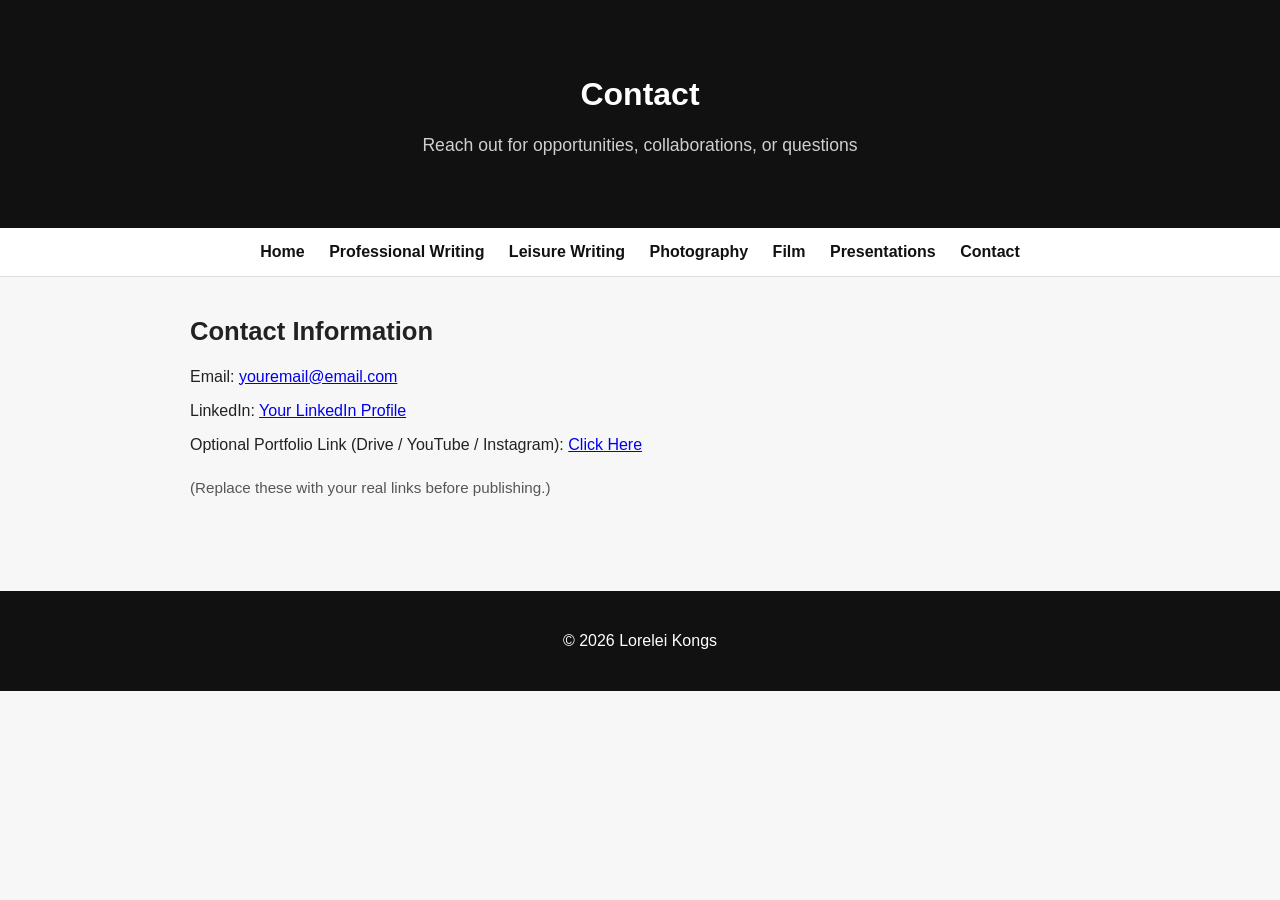
==== contact.html @ dbcc6a70 "Add files via upload" ====
<!DOCTYPE html>
<html lang="en">
<head>
  <meta charset="UTF-8" />
  <meta name="viewport" content="width=device-width, initial-scale=1.0" />
  <title>Contact | Lorelei Kongs</title>
  <link rel="stylesheet" href="style.css" />
</head>
<body>

  <header>
    <h1>Contact</h1>
    <p class="subtitle">Reach out for opportunities, collaborations, or questions</p>
  </header>

  <nav>
    <a href="index.html">Home</a>
    <a href="writing-professional.html">Professional Writing</a>
    <a href="writing-leisure.html">Leisure Writing</a>
    <a href="photography.html">Photography</a>
    <a href="film.html">Film</a>
    <a href="presentations.html">Presentations</a>
    <a href="contact.html">Contact</a>
  </nav>

  <main>
    <section>
      <h2>Contact Information</h2>
      <p>
        Email: <a href="mailto:youremail@email.com">youremail@email.com</a>
      </p>

      <p>
        LinkedIn: <a href="https://linkedin.com" target="_blank">Your LinkedIn Profile</a>
      </p>

      <p>
        Optional Portfolio Link (Drive / YouTube / Instagram): 
        <a href="#" target="_blank">Click Here</a>
      </p>

      <p class="note">
        (Replace these with your real links before publishing.)
      </p>
    </section>
  </main>

  <footer>
    <p>© 2026 Lorelei Kongs</p>
  </footer>

</body>
</html>
---- style.css ----
body {
  font-family: Arial, sans-serif;
  margin: 0;
  padding: 0;
  background: #f7f7f7;
  color: #222;
}

header {
  background: #111;
  color: white;
  padding: 55px 20px;
  text-align: center;
}

.subtitle {
  font-size: 1.1rem;
  opacity: 0.8;
}

nav {
  background: white;
  padding: 15px;
  text-align: center;
  border-bottom: 1px solid #ddd;
}

nav a {
  text-decoration: none;
  color: #111;
  margin: 0 10px;
  font-weight: bold;
}

nav a:hover {
  text-decoration: underline;
}

main {
  max-width: 900px;
  margin: auto;
  padding: 30px 20px;
}

h2 {
  margin-top: 10px;
  font-size: 1.6rem;
}

.about p {
  line-height: 1.6;
  font-size: 1.05rem;
}

.grid {
  display: grid;
  grid-template-columns: repeat(auto-fit, minmax(220px, 1fr));
  gap: 15px;
  margin-top: 20px;
}

.card {
  background: white;
  padding: 20px;
  text-decoration: none;
  color: #111;
  font-weight: bold;
  border-radius: 10px;
  border: 1px solid #ddd;
  transition: 0.2s;
  text-align: center;
}

.card:hover {
  transform: translateY(-3px);
  border-color: #111;
}

.work-list {
  list-style: none;
  padding: 0;
  margin-top: 20px;
}

.work-list li {
  background: white;
  padding: 20px;
  margin-bottom: 15px;
  border-radius: 10px;
  border: 1px solid #ddd;
}

.work-list a {
  display: inline-block;
  margin-top: 8px;
  color: #111;
  font-weight: bold;
  text-decoration: none;
}

.work-list a:hover {
  text-decoration: underline;
}

.desc {
  display: inline-block;
  margin-top: 5px;
  opacity: 0.85;
}

.note {
  margin-top: 25px;
  font-size: 0.95rem;
  opacity: 0.75;
}

footer {
  text-align: center;
  padding: 25px;
  background: #111;
  color: white;
  margin-top: 50px;
}
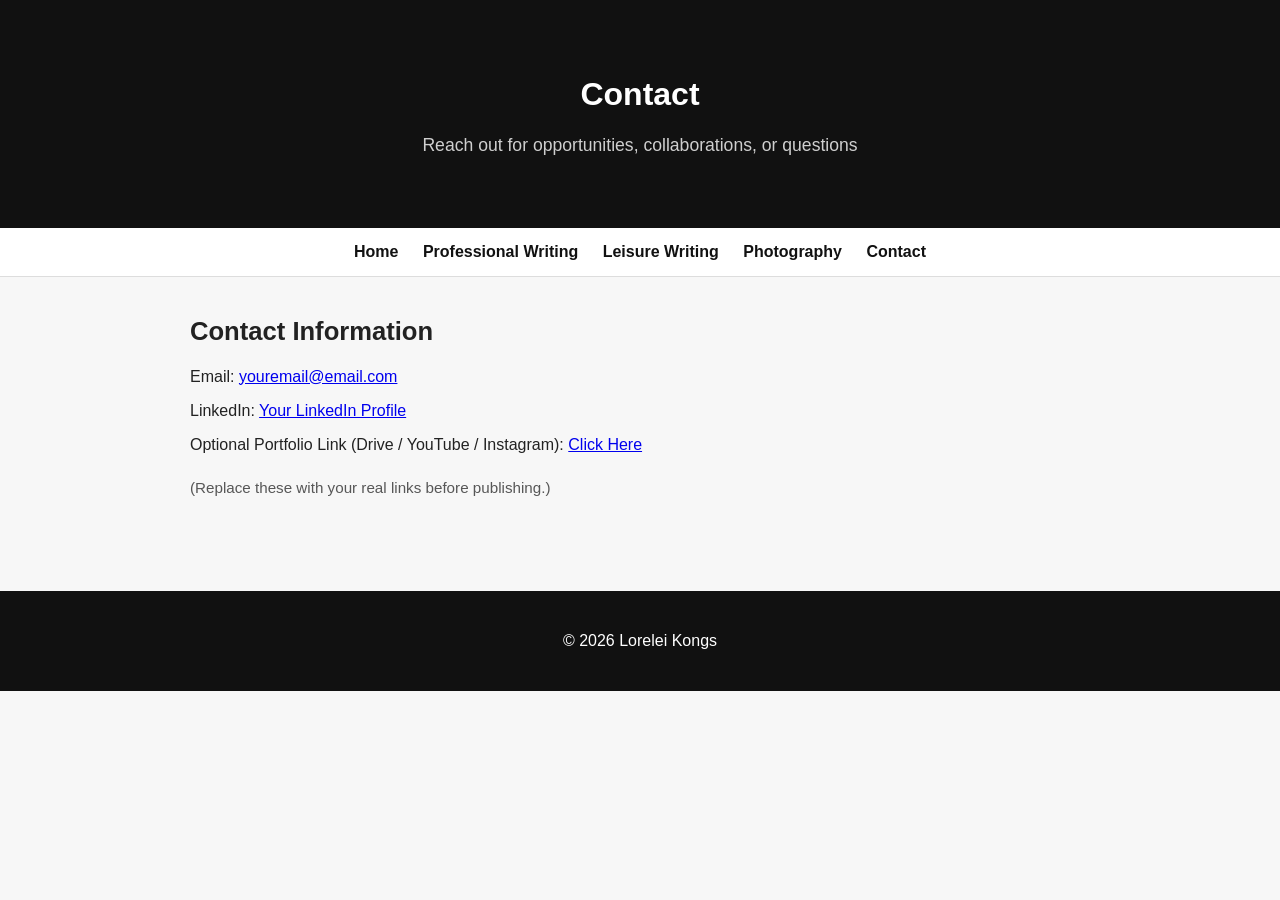
==== commit fb7317c3: "Update contact.html" ====
--- a/contact.html
+++ b/contact.html
@@ -18,8 +18,6 @@
     <a href="writing-professional.html">Professional Writing</a>
     <a href="writing-leisure.html">Leisure Writing</a>
     <a href="photography.html">Photography</a>
-    <a href="film.html">Film</a>
-    <a href="presentations.html">Presentations</a>
     <a href="contact.html">Contact</a>
   </nav>
 
@@ -50,4 +48,4 @@
   </footer>
 
 </body>
-</html>+</html>
--- a/style.css
+++ b/style.css
@@ -120,4 +120,25 @@
   background: #111;
   color: white;
   margin-top: 50px;
-}+}
+
+.photo-grid {
+  display: grid;
+  grid-template-columns: repeat(auto-fit, minmax(220px, 1fr));
+  gap: 15px;
+  margin-top: 15px;
+}
+
+.photo-grid img {
+  width: 100%;
+  height: 230px;
+  object-fit: cover;
+  border-radius: 10px;
+  border: 1px solid #ddd;
+  transition: 0.2s;
+}
+
+.photo-grid img:hover {
+  transform: scale(1.03);
+  border-color: #111;
+}
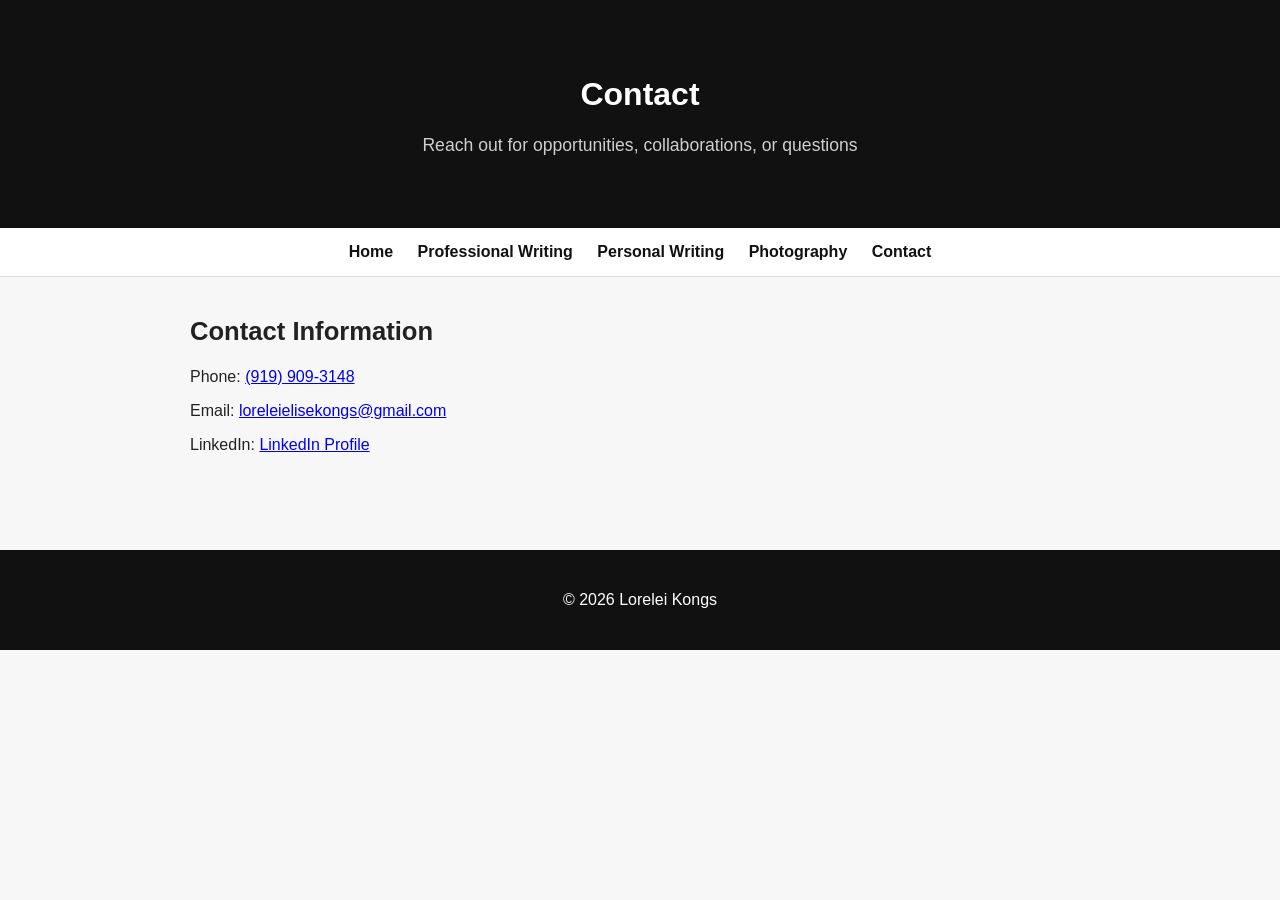
==== commit 4003706c: "Update contact.html" ====
--- a/contact.html
+++ b/contact.html
@@ -16,7 +16,7 @@
   <nav>
     <a href="index.html">Home</a>
     <a href="writing-professional.html">Professional Writing</a>
-    <a href="writing-leisure.html">Leisure Writing</a>
+    <a href="writing-personal.html">Personal Writing</a>
     <a href="photography.html">Photography</a>
     <a href="contact.html">Contact</a>
   </nav>
@@ -24,22 +24,18 @@
   <main>
     <section>
       <h2>Contact Information</h2>
+     <p>
+        Phone: <a href="tel:+19199093148">(919) 909-3148</a>
+      </p>
+      
       <p>
-        Email: <a href="mailto:youremail@email.com">youremail@email.com</a>
+        Email: <a href="mailto:loreleielisekongs@gmail.com">loreleielisekongs@gmail.com</a>
       </p>
 
       <p>
-        LinkedIn: <a href="https://linkedin.com" target="_blank">Your LinkedIn Profile</a>
+        LinkedIn: <a href="https://www.linkedin.com/in/lorelei-kongs-1b7754311/" target="_blank">LinkedIn Profile</a>
       </p>
 
-      <p>
-        Optional Portfolio Link (Drive / YouTube / Instagram): 
-        <a href="#" target="_blank">Click Here</a>
-      </p>
-
-      <p class="note">
-        (Replace these with your real links before publishing.)
-      </p>
     </section>
   </main>
 
--- a/style.css
+++ b/style.css
@@ -54,9 +54,20 @@
 
 .grid {
   display: grid;
-  grid-template-columns: repeat(auto-fit, minmax(220px, 1fr));
+  grid-template-columns: repeat(4, 1fr);
   gap: 15px;
-  margin-top: 20px;
+}
+
+@media (max-width: 900px) {
+  .grid {
+    grid-template-columns: repeat(2, 1fr);
+  }
+}
+
+@media (max-width: 500px) {
+  .grid {
+    grid-template-columns: 1fr;
+  }
 }
 
 .card {
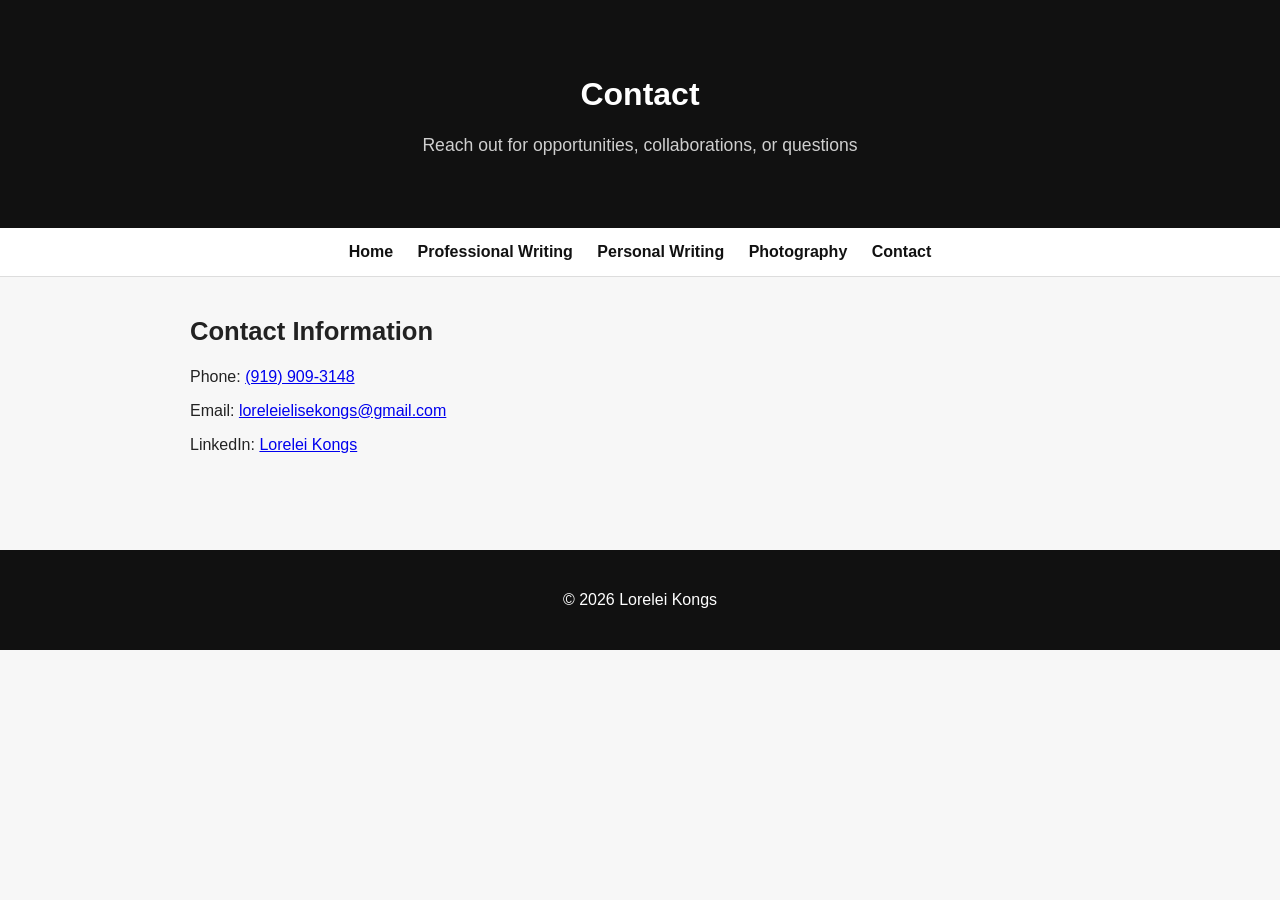
==== commit 527fd5e3: "Update contact.html" ====
--- a/contact.html
+++ b/contact.html
@@ -33,7 +33,7 @@
       </p>
 
       <p>
-        LinkedIn: <a href="https://www.linkedin.com/in/lorelei-kongs-1b7754311/" target="_blank">LinkedIn Profile</a>
+        LinkedIn: <a href="https://www.linkedin.com/in/lorelei-kongs-1b7754311/" target="_blank">Lorelei Kongs</a>
       </p>
 
     </section>
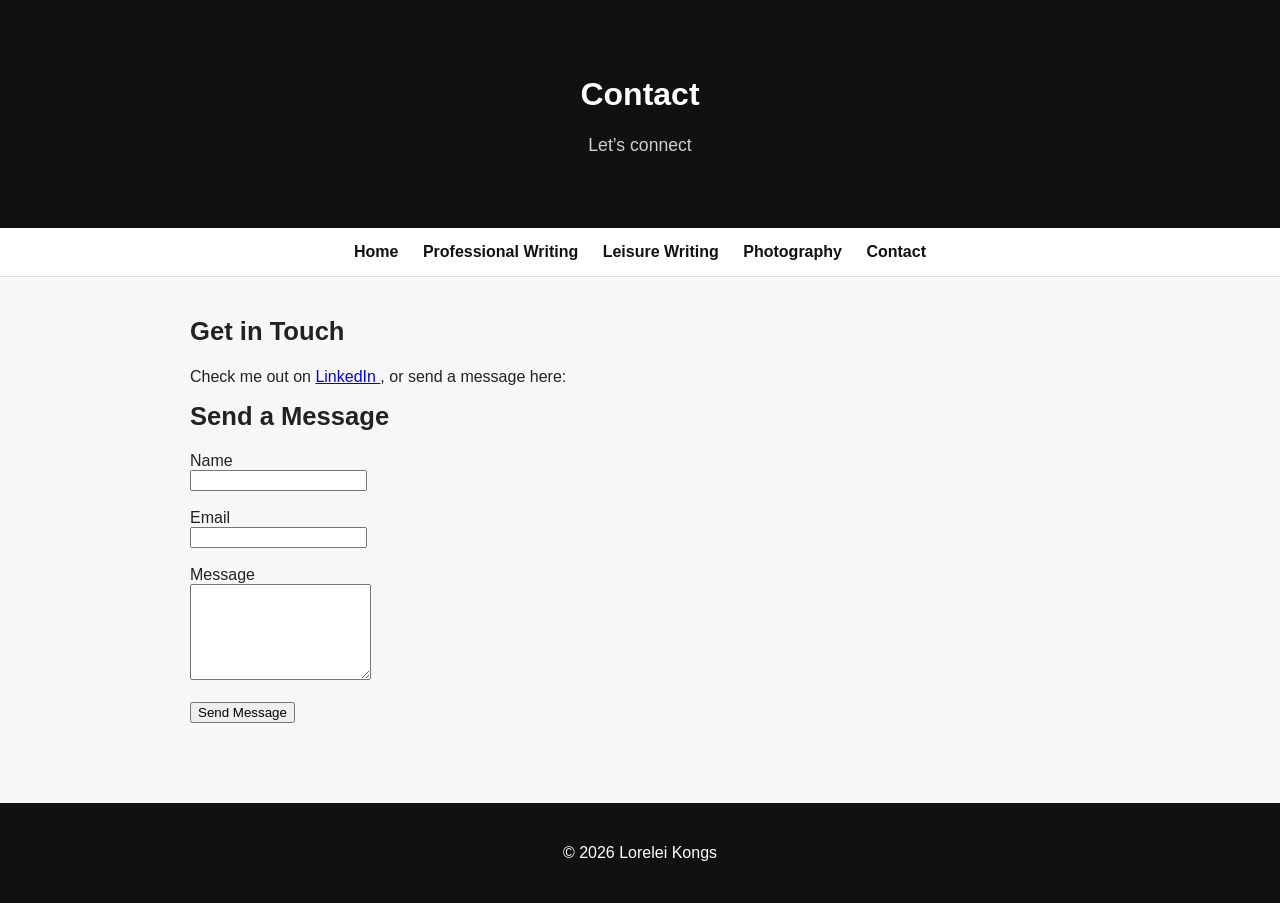
==== commit a7b42392: "Update contact.html" ====
--- a/contact.html
+++ b/contact.html
@@ -10,33 +10,51 @@
 
   <header>
     <h1>Contact</h1>
-    <p class="subtitle">Reach out for opportunities, collaborations, or questions</p>
+    <p class="subtitle">Let’s connect</p>
   </header>
 
   <nav>
     <a href="index.html">Home</a>
     <a href="writing-professional.html">Professional Writing</a>
-    <a href="writing-personal.html">Personal Writing</a>
+    <a href="writing-leisure.html">Leisure Writing</a>
     <a href="photography.html">Photography</a>
     <a href="contact.html">Contact</a>
   </nav>
 
   <main>
+
     <section>
-      <h2>Contact Information</h2>
-     <p>
-        Phone: <a href="tel:+19199093148">(919) 909-3148</a>
-      </p>
-      
-      <p>
-        Email: <a href="mailto:loreleielisekongs@gmail.com">loreleielisekongs@gmail.com</a>
-      </p>
+      <h2>Get in Touch</h2>
 
       <p>
-        LinkedIn: <a href="https://www.linkedin.com/in/lorelei-kongs-1b7754311/" target="_blank">Lorelei Kongs</a>
+        Check me out on 
+        <a href="https://www.linkedin.com/in/lorelei-kongs-1b7754311/" target="_blank">
+          LinkedIn
+        </a>
+        , or send a message here:
       </p>
+    </section>
+
+    <section>
+      <h2>Send a Message</h2>
+
+      <form action="https://formspree.io/f/xdabgajr" method="POST">
+
+        <label for="name">Name</label><br>
+        <input type="text" id="name" name="name" required><br><br>
+
+        <label for="email">Email</label><br>
+        <input type="email" id="email" name="email" required><br><br>
+
+        <label for="message">Message</label><br>
+        <textarea id="message" name="message" rows="6" required></textarea><br><br>
+
+        <button type="submit">Send Message</button>
+
+      </form>
 
     </section>
+
   </main>
 
   <footer>
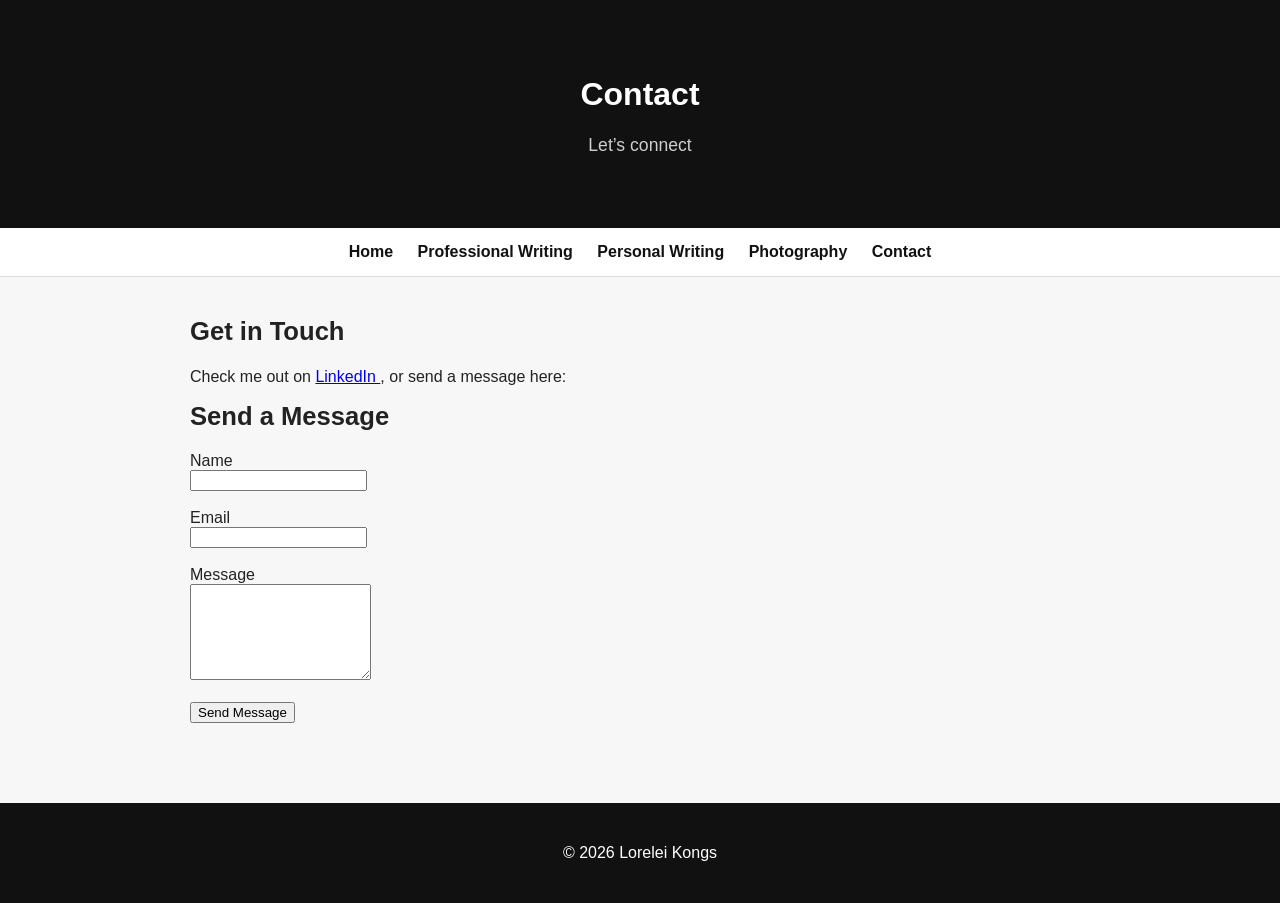
==== commit c7e7531b: "Update contact.html" ====
--- a/contact.html
+++ b/contact.html
@@ -16,7 +16,7 @@
   <nav>
     <a href="index.html">Home</a>
     <a href="writing-professional.html">Professional Writing</a>
-    <a href="writing-leisure.html">Leisure Writing</a>
+    <a href="writing-personal.html">Personal Writing</a>
     <a href="photography.html">Photography</a>
     <a href="contact.html">Contact</a>
   </nav>
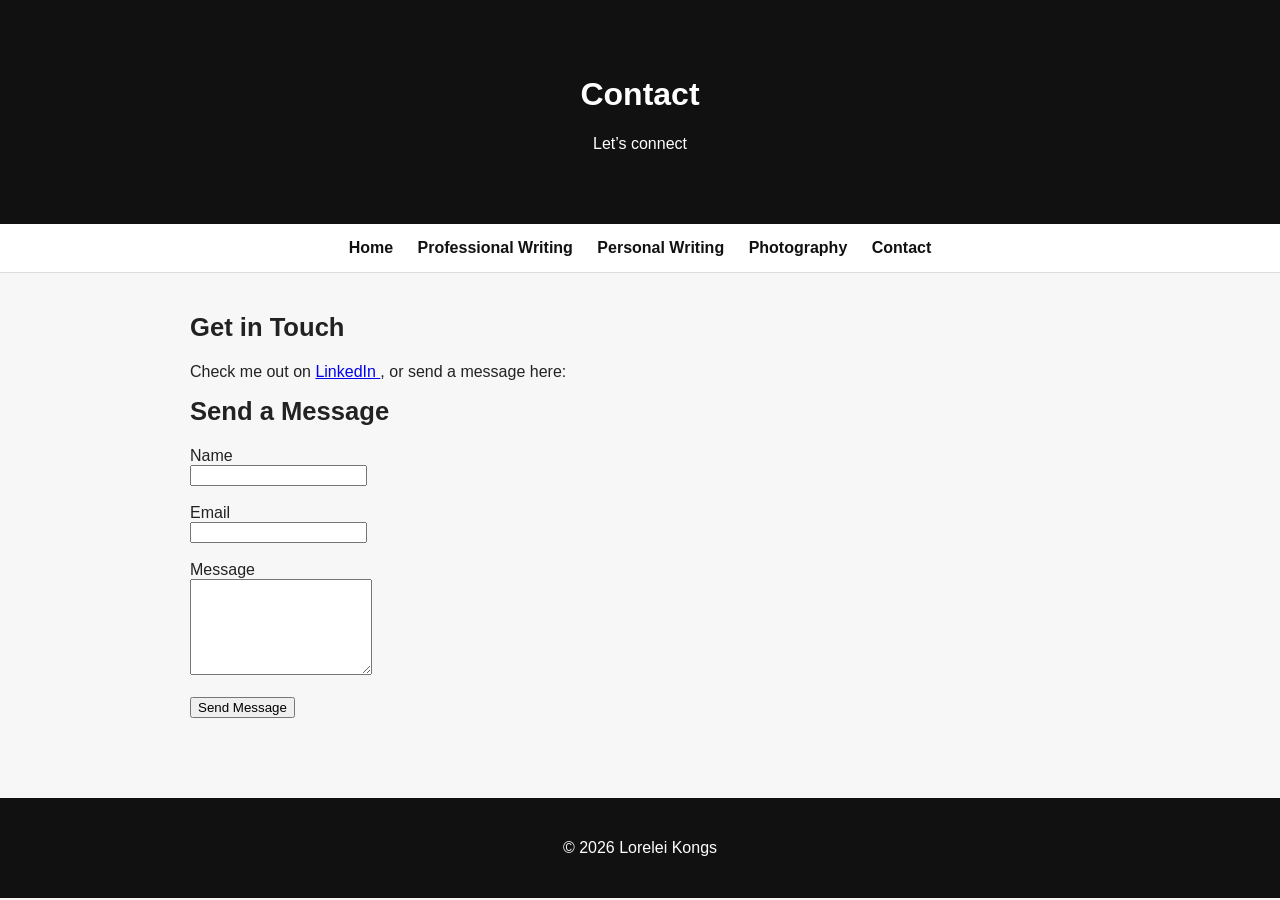
==== commit af88cf11: "Update contact.html" ====
--- a/contact.html
+++ b/contact.html
@@ -5,6 +5,7 @@
   <meta name="viewport" content="width=device-width, initial-scale=1.0" />
   <title>Contact | Lorelei Kongs</title>
   <link rel="stylesheet" href="style.css" />
+  <link rel="icon" type="image/png" href="favicon.png">
 </head>
 <body>
 
@@ -28,7 +29,7 @@
 
       <p>
         Check me out on 
-        <a href="https://www.linkedin.com/in/lorelei-kongs-1b7754311/" target="_blank">
+        <a href="https://www.linkedin.com/in/lorelei-k-1b7754311" target="_blank">
           LinkedIn
         </a>
         , or send a message here:
--- a/style.css
+++ b/style.css
@@ -6,6 +6,7 @@
   color: #222;
 }
 
+/* Base header style for ALL pages */
 header {
   background: #111;
   color: white;
@@ -13,16 +14,25 @@
   text-align: center;
 }
 
-.subtitle {
-  font-size: 1.1rem;
-  opacity: 0.8;
-}
-
+/* Homepage-specific layout (keeps your headshot + text side-by-side) */
+.hero-header .header-content {
+  display: flex;
+  justify-content: center;
+  align-items: center;
+  gap: 15px;
+}
+
+
+
+/* ===== NAV ===== */
 nav {
   background: white;
   padding: 15px;
   text-align: center;
   border-bottom: 1px solid #ddd;
+
+  white-space: nowrap;
+  overflow-x: auto;
 }
 
 nav a {
@@ -36,6 +46,21 @@
   text-decoration: underline;
 }
 
+/* mobile nav scroll */
+@media (max-width: 600px) {
+  nav {
+    display: flex;
+    gap: 12px;
+    justify-content: flex-start;
+    padding: 10px;
+  }
+
+  nav a {
+    flex-shrink: 0;
+  }
+}
+
+/* ===== MAIN ===== */
 main {
   max-width: 900px;
   margin: auto;
@@ -47,11 +72,13 @@
   font-size: 1.6rem;
 }
 
+/* ===== ABOUT TEXT ===== */
 .about p {
   line-height: 1.6;
   font-size: 1.05rem;
 }
 
+/* ===== HOME GRID ===== */
 .grid {
   display: grid;
   grid-template-columns: repeat(4, 1fr);
@@ -70,6 +97,7 @@
   }
 }
 
+/* ===== CARDS ===== */
 .card {
   background: white;
   padding: 20px;
@@ -87,6 +115,7 @@
   border-color: #111;
 }
 
+/* ===== WRITING LIST ===== */
 .work-list {
   list-style: none;
   padding: 0;
@@ -125,14 +154,7 @@
   opacity: 0.75;
 }
 
-footer {
-  text-align: center;
-  padding: 25px;
-  background: #111;
-  color: white;
-  margin-top: 50px;
-}
-
+/* ===== PHOTO GRID ===== */
 .photo-grid {
   display: grid;
   grid-template-columns: repeat(auto-fit, minmax(220px, 1fr));
@@ -153,3 +175,32 @@
   transform: scale(1.03);
   border-color: #111;
 }
+
+/* ===== FOOTER ===== */
+footer {
+  text-align: center;
+  padding: 25px;
+  background: #111;
+  color: white;
+  margin-top: 50px;
+}
+
+
+
+.header-pfp {
+  width: 60px !important;
+  height: 60px !important;
+  object-fit: cover;
+  border-radius: 50%;
+  border: 2px solid white;
+  flex-shrink: 0 !important;
+}
+
+.header-pfp {
+  width: 60px !important;
+  height: 60px !important;
+  object-fit: cover !important;
+  border-radius: 50% !important;
+  border: 2px solid white;
+  display: block;
+}
